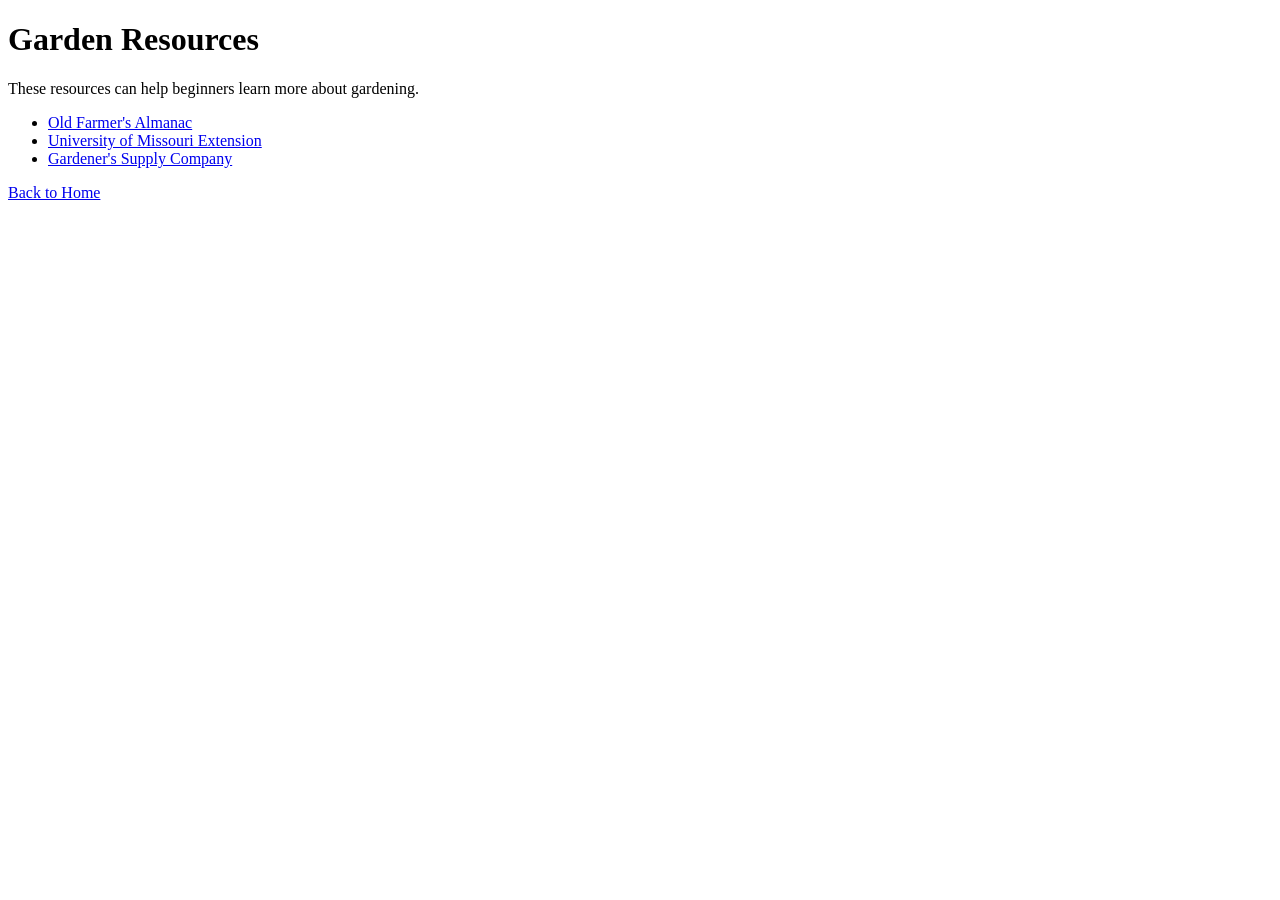
==== resources.html @ a4507c18 "Create resources.html" ====
<!DOCTYPE html>
<html lang="en">
<head>
<meta charset="UTF-8">
<title>Garden Resources</title>
</head>
<body>

<h1>Garden Resources</h1>

<p>These resources can help beginners learn more about gardening.</p>

<ul>
<li><a href="https://www.almanac.com/gardening">Old Farmer's Almanac</a></li>
<li><a href="https://extension.missouri.edu">University of Missouri Extension</a></li>
<li><a href="https://www.gardeners.com">Gardener's Supply Company</a></li>
</ul>

<a href="index.html">Back to Home</a>

</body>
</html>
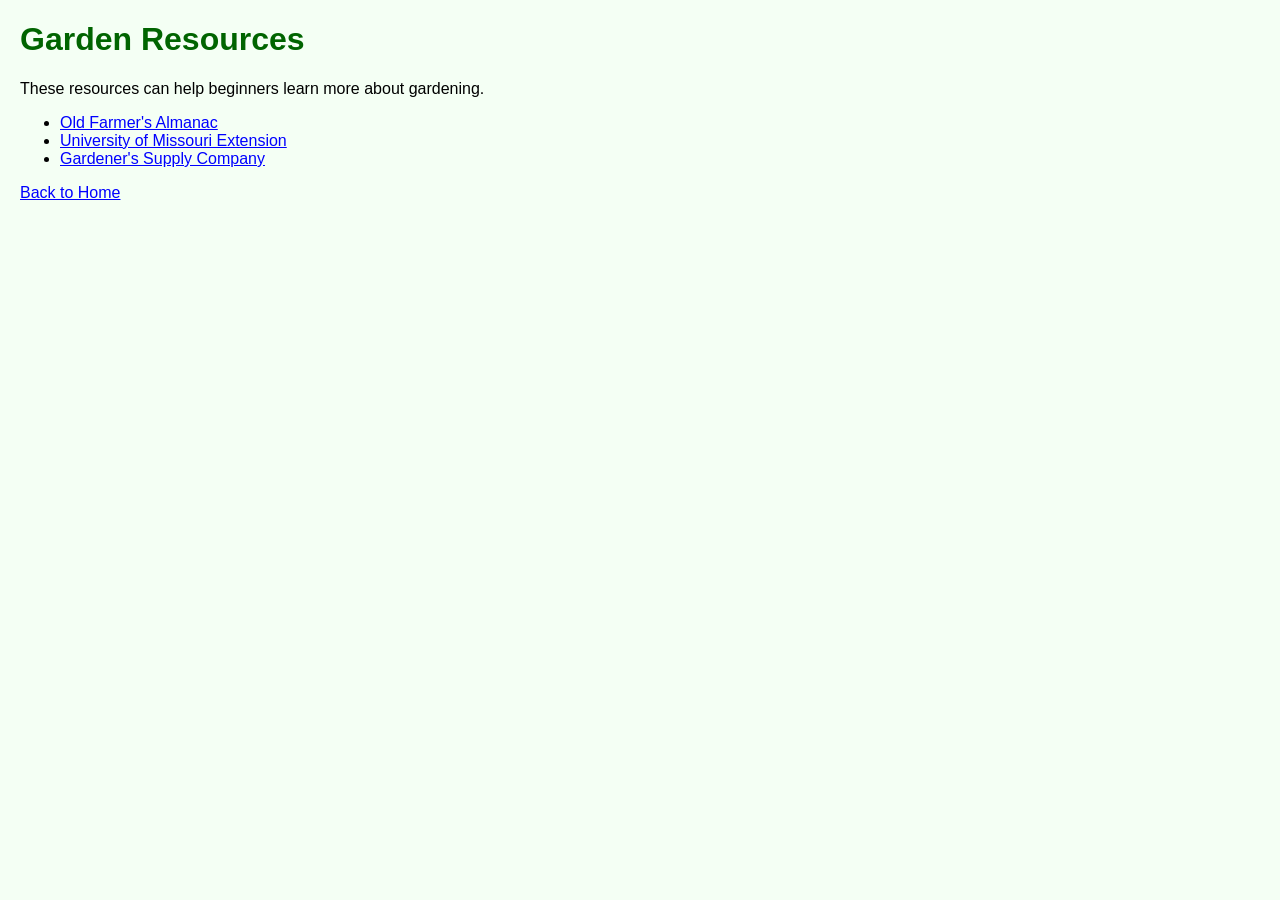
==== commit 2161f90b: "Update resources.html" ====
--- a/resources.html
+++ b/resources.html
@@ -4,6 +4,7 @@
 <head>
 <meta charset="UTF-8">
 <title>Garden Resources</title>
+  <link rel="stylesheet" href="style.css">
 </head>
 <body>
 
--- a/style.css
+++ b/style.css
@@ -0,0 +1,13 @@
+body {
+font-family: Arial, sans-serif;
+background-color: #f4fff4;
+margin: 20px;
+}
+
+h1 {
+color: darkgreen;
+}
+
+a {
+color: blue;
+}
